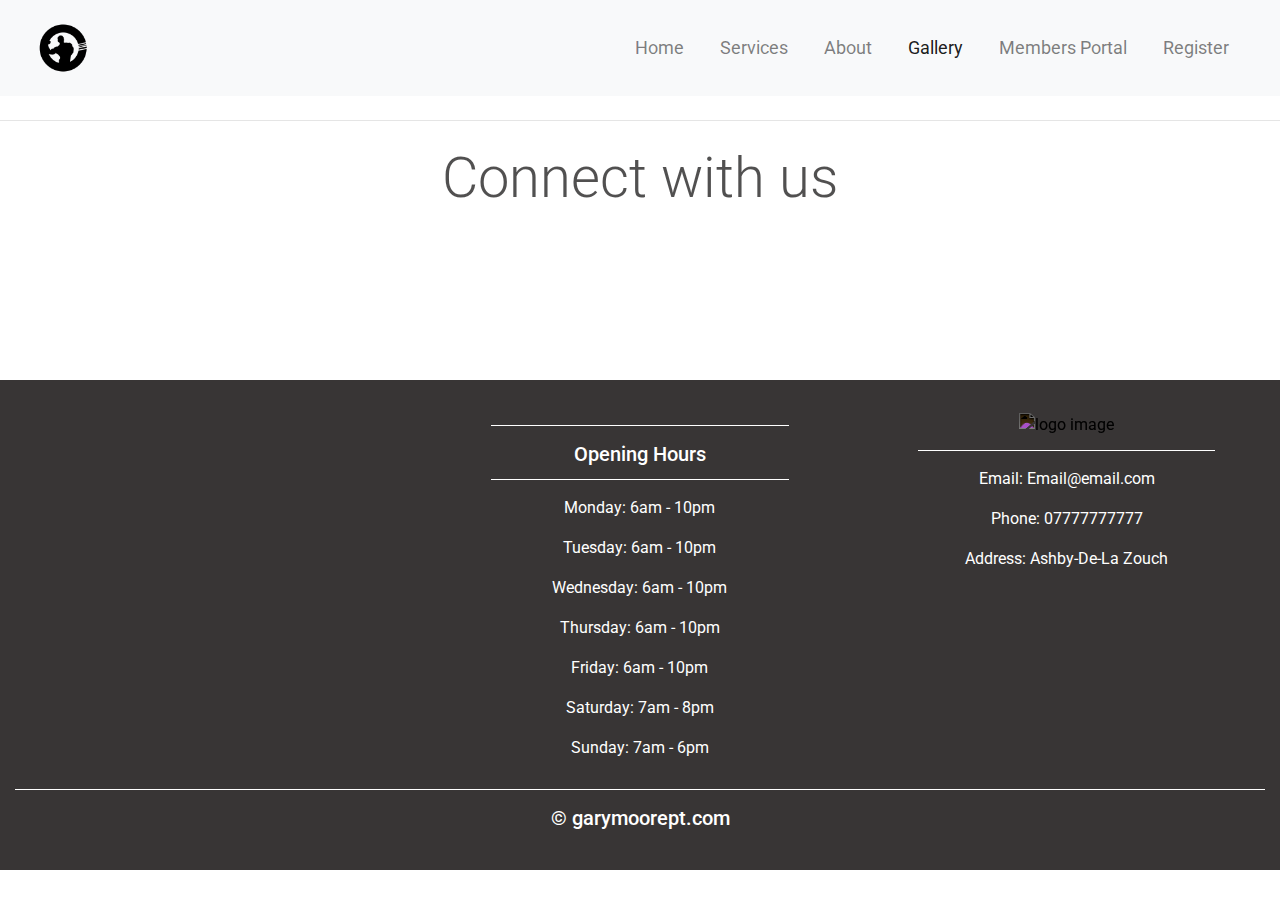
==== gallery.html @ 828abf27 "added start of gallery page" ====
<!DOCTYPE html>
<html lang="en">
<head>
    <meta charset="UTF-8">
    <meta name="viewport" content="width=device-width, initial-scale=1.0">
    <meta http-equiv="X-UA-Compatible" content="ie=edge">
    <link href="https://fonts.googleapis.com/css?family=Roboto&display=swap" rel="stylesheet">
    <link rel="stylesheet" href="https://stackpath.bootstrapcdn.com/bootstrap/4.4.1/css/bootstrap.min.css" integrity="sha384-Vkoo8x4CGsO3+Hhxv8T/Q5PaXtkKtu6ug5TOeNV6gBiFeWPGFN9MuhOf23Q9Ifjh" crossorigin="anonymous">
    <script src="https://kit.fontawesome.com/8a0d422d02.js" crossorigin="anonymous"></script>
    <link rel="stylesheet" href="style.css">
    <title>Gary Moore PT</title>
</head>
<body>
                    <!---Bootstrap Navbar-->
    <nav class='navbar navbar-expand-md navbar-light bg-light sticky-top'>
        <div class="container-fluid">
            <a class="navbar-logo" href='index.html'><img src='images/logo.png' alt='company logo' id="companyLogo"></a>
                <button class="navbar-toggler" type="button" data-toggle="collapse" data-target="#responsiveNavbar">
                    <span class='navbar-toggler-icon'></span>
                </button>
                    <div class="collapse navbar-collapse" id='responsiveNavbar'>
                        <ul class="navbar-nav ml-auto">
                            <li class='nav-item'>
                                <a class="nav-link" href="index.html">Home</a>
                            </li>
                            <li class='nav-item'>
                                <a class="nav-link" href="#serviceSection">Services</a>
                            </li>
                            <li class='nav-item'>
                                <a class="nav-link" href="#aboutSection">About</a>
                            </li>
                            <li class='nav-item'>
                                <a class="nav-link active" href="gallery.html">Gallery</a>
                            </li>
                            <li class='nav-item'>
                                <a class="nav-link" href="member_portal.html">Members Portal</a>
                            </li>
                            <li class='nav-item'>
                                <a class="nav-link" href="sign_up.html">Register</a>
                            </li>
                        </ul>
                    </div>
        </div>
    </nav>

            <hr class='my-4'> 
                        <!---Social connection-->
<div class="container-fluid padding">
    <div class="row text-center padding">
        <div class="col-12">
            <h2 class="display-4">Connect with us</h2>
        </div>
            <div class="col-12 social padding">
                <a href="#"><i class="fab fa-facebook"></i></a>
                <a href="#"><i class="fab fa-instagram"></i></a>
                <a href="#"><i class="fab fa-twitter"></i></a>
                <a href="#"><i class="fab fa-google-plus-g"></i></a>
                <a href="#"><i class="fab fa-linkedin"></i></a>
            </div>
    </div>
</div>
                    <!---Footer-->
    <footer>
        <div class="container-fluid padding">
            <div class="row text-center">
                <div class="col-md-4">
                    <iframe width="100%" height="100%"style="border:0" src="https://www.google.com/maps/embed/v1/place?q=place_id:ChIJoyYH3VL7eUgRGLC-rY9n6H8&key=AIzaSyBdzYyNdBvNU3rtO-vLR3D1txuIoy6WKqI" allowfullscreen></iframe>
                </div>                  
                    <div class="col-md-4">
                        <hr class="light">
                            <h5>Opening Hours</h5>
                                <hr class="light">
                                    <p>Monday: 6am - 10pm</p>
                                    <p>Tuesday: 6am - 10pm</p>
                                    <p>Wednesday: 6am - 10pm</p>
                                    <p>Thursday: 6am - 10pm</p>
                                    <p>Friday: 6am - 10pm</p>
                                    <p>Saturday: 7am - 8pm</p>
                                    <p>Sunday: 7am - 6pm</p>
                    </div>
                        <div class="col-md-4">
                            <img src="images/minilogo.png" alt="logo image" id="logoImage">
                                <hr class="light">
                                        <p>Email: Email@email.com</p>
                                        <p>Phone: 07777777777</p>
                                        <p>Address: Ashby-De-La Zouch</p>
                        </div>
                            <div class="col-12">
                                <hr class="light-full">
                                    <h5>&copy; garymoorept.com</h5>
                            </div>
                </div>
        </div>
    </footer>
        <script src="https://code.jquery.com/jquery-3.3.1.slim.min.js" integrity="sha384-q8i/X+965DzO0rT7abK41JStQIAqVgRVzpbzo5smXKp4YfRvH+8abtTE1Pi6jizo" crossorigin="anonymous"></script>
        <script src="https://cdnjs.cloudflare.com/ajax/libs/popper.js/1.14.7/umd/popper.min.js" integrity="sha384-UO2eT0CpHqdSJQ6hJty5KVphtPhzWj9WO1clHTMGa3JDZwrnQq4sF86dIHNDz0W1" crossorigin="anonymous"></script>
        <script src="https://stackpath.bootstrapcdn.com/bootstrap/4.3.1/js/bootstrap.min.js" integrity="sha384-JjSmVgyd0p3pXB1rRibZUAYoIIy6OrQ6VrjIEaFf/nJGzIxFDsf4x0xIM+B07jRM" crossorigin="anonymous"></script>

</body>
</html>
---- style.css ----
@import url('https://fonts.googleapis.com/css?family=Roboto&display=swap');

html, body{
    height: 100%;
    width: 100%;
    font-family: 'roboto', sans-serif;
    color: rgba(24, 23, 23, 0.753)
}

/*---NavBar---*/

.navbar{
    padding: 8px;
}

.navbar-nav li {
    padding-right: 20px;
}

#companyLogo {
    width: 80px;
    height: 80px;
}

.nav-link{
    font-size: 17.5px !important; 
}

/*---Background Image---*/

.hero-image {
  background-image: linear-gradient(rgba(0, 0, 0, 0.6), rgba(0, 0, 0, 0.6)), url("images/background.png");
  height: 60%;
  background-position: center;
  background-repeat: no-repeat;
  background-size: cover;
  position: relative;
}

.hero-text {
  text-align: center;
  position: absolute;
  top: 50%;
  left: 50%;
  transform: translate(-50%, -50%);
  color: rgba(255, 255, 255, 0.658);
  text-transform: uppercase;
  text-shadow: 1px 1px 15px black;
}

#heroPara{
  color: rgba(255, 255, 255, 0.658);
  text-shadow: 1px 1px 15px black;
  font-weight: 600;
  text-transform: lowercase;
}

/*---Buttons---*/

#coverButton {
    color:white;
    background-color: rgba(34, 33, 33, 0.836);
    border: 1px solid white;
}

#coverButton:hover {
    background-color: rgba(15, 15, 15, 0.986);
    border: 1px solid white;
}

/*---Padding---*/

.padding{
    padding-bottom: 32px;
}

/*---Welcome---*/

.welcome{
    width: 75%;
    margin: 0 auto;
    padding-top: 32px;
}

.welcome hr {
    border-top: 2px solid rgba(49, 48, 48, 0.753);
    width: 95%;
    margin-top: 5px;
    margin-bottom: 16px;
}

/*---Jumbotron---*/

.jumbotron{
    padding: 16px;
    border-radius: 0;
}

/*---Features---*/

.fa-dumbbell{
    color: rgba(22, 48, 167, 0.986);
}

.fa-apple-alt{
    color:rgba(23, 143, 23, 0.986);
}

.fa-spa{
    color:rgb(228, 98, 11);
}

.fas{
    font-size: 35px;
    margin: 16px;
}

/*---Lead Paragraphs---*/

.lead{
    text-align: center;
}

/*---Profiles---*/

#meetTrainer{
    padding-bottom: 30px;
    margin-top: 0;
}

/*---Profile Pictures---*/

.card-img-top{
    height: 250px;
}

/*---Gym Ethos---*/

#gymEthos{
    padding-top: 20px;
}

#ethosPara{
    padding-top: 10px;
}

/*---Client Reviews---*/

#reviewHeading{
    margin-top: 10px;
}

#clientReview{
    background-color: rgba(36, 33, 33, 0.26);
    text-align: center;
    margin-top: 15px;
}

#reviewContent{
    padding-top: 15px;
    padding-bottom: 15px;
}

strong{
    color: blue;
}

#joinNow{
    margin-bottom: 20px;
}

/*---Form Container---*/

.form-container{
    background-color:whitesmoke;
    padding:30px;
    border-radius: 10px;
    box-shadow: 0px 0px 10px #000;
    margin-top: 10px;
}

/*---Social Icons---*/

.social{
    font-size: 73px;
    padding: 48px;
}

.fa-facebook{
    color: #3b5998;
}

.fa-instagram{
    color: #fb3958;
}

.fa-twitter{
    color: #00aced;
}

.fa-google-g-plus{
    color: #dd4b39;
}

.fa-linkedin{
    color: #0e76a8;
}

.fa-facebook:hover,
.fa-instagram:hover,
.fa-twitter:hover,
.fa-google-g-plus,
.fa-linkedin:hover{
 color: rgba(15, 15, 15, 0.986);
}

/*---Footer--*/

footer{
    background-color: rgba(53, 50, 50, 0.986);
    color: white;
    padding-top: 32px; 
}

hr.light{
    border-top: 1px solid white;
    width:75%;
    margin-top: 13px;
    margin-bottom: 16px; 
}

#logoImage{
    height: 50%;
    width: 50%;
    filter: invert(100%);
}

hr.light-full{
    border-top: 1px solid white;
    width:100%;
    margin-top: 13px;
    margin-bottom: 16px; 
}

/*---Media Queries---*/

@media (max-width: 992px){
    .social a{
        font-size: 60px;
        padding: 20px;
    }
}
@media (max-width: 768px){
    .hero-text{
        top: 45%;
        font-size: 100%;
        font-weight: 400;
        padding-bottom: 3px;
    }
    #coverButton{
        font-size: 95%;
        padding: 8px 14px;
    }
    .display-4{
        font-size: 200%;
    }

    .social a{
        font-size: 40px;
        padding: 10px;
    }    
}
@media (max-width: 576px){
        .hero-text{
        top: 40%;
        font-size: 90%;
        font-weight: 300;
        padding-bottom: 2px;
    }
    #coverButton{
        font-size: 90%;
        padding: 4px 8px;
    }
    .display-4{
        font-size: 150%;
    }

    .social a{
        font-size: 30px;
        padding: 6px;
    }    
    
}
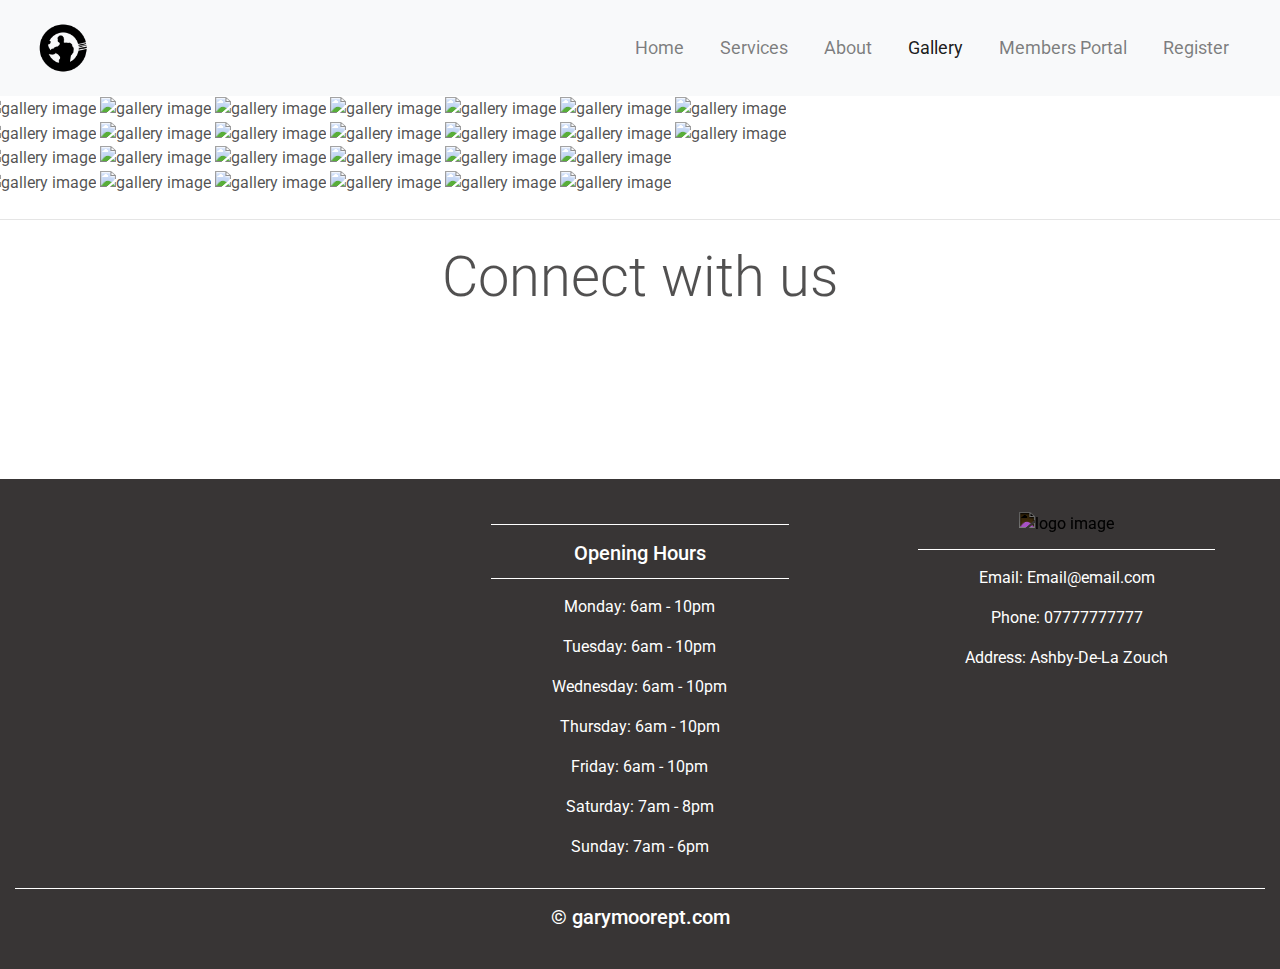
==== commit 5859dec8: "added code comments" ====
--- a/gallery.html
+++ b/gallery.html
@@ -14,7 +14,7 @@
                     <!---Bootstrap Navbar-->
     <nav class='navbar navbar-expand-md navbar-light bg-light sticky-top'>
         <div class="container-fluid">
-            <a class="navbar-logo" href='index.html'><img src='images/logo.png' alt='company logo' id="companyLogo"></a>
+            <a class="navbar-logo" href='index.html'><img src='images/logo.png' alt='company logo' id="companyLogo"></a> <!---image in header links to homepage-->
                 <button class="navbar-toggler" type="button" data-toggle="collapse" data-target="#responsiveNavbar">
                     <span class='navbar-toggler-icon'></span>
                 </button>
@@ -24,13 +24,13 @@
                                 <a class="nav-link" href="index.html">Home</a>
                             </li>
                             <li class='nav-item'>
-                                <a class="nav-link" href="#serviceSection">Services</a>
+                                <a class="nav-link" href="index.html#serviceSection">Services</a>
                             </li>
                             <li class='nav-item'>
-                                <a class="nav-link" href="#aboutSection">About</a>
+                                <a class="nav-link" href="index.html#aboutSection">About</a>
                             </li>
                             <li class='nav-item'>
-                                <a class="nav-link active" href="gallery.html">Gallery</a>
+                                <a class="nav-link active" href="gallery.html">Gallery</a> <!---gallery is the current page and is highlighted in navbar-->
                             </li>
                             <li class='nav-item'>
                                 <a class="nav-link" href="member_portal.html">Members Portal</a>
@@ -42,7 +42,44 @@
                     </div>
         </div>
     </nav>
+                <!---Image Gallery - taken from W3 schools-->
 
+        <div class="row" id="galleryRow">
+  <div class="column" id="galleryColumn">
+    <img src="gallery/1.png" alt='gallery image'>
+    <img src="gallery/2.png" alt='gallery image'>
+    <img src="gallery/3.png" alt='gallery image'>
+    <img src="gallery/4.png" alt='gallery image'>
+    <img src="gallery/5.png" alt='gallery image'>
+    <img src="gallery/6.png" alt='gallery image'>
+    <img src="gallery/7.png" alt='gallery image'>
+  </div>
+  <div class="column" id="galleryColumn">
+    <img src="gallery/8.png" alt='gallery image'>
+    <img src="gallery/9.png" alt='gallery image'>
+    <img src="gallery/10.png" alt='gallery image'>
+    <img src="gallery/11.png" alt='gallery image'>
+    <img src="gallery/12.png" alt='gallery image'>
+    <img src="gallery/13.png" alt='gallery image'>
+    <img src="gallery/26.png" alt='gallery image'>
+  </div>
+  <div class="column" id="galleryColumn">
+    <img src="gallery/14.png" alt='gallery image'>
+    <img src="gallery/15.png" alt='gallery image'>
+    <img src="gallery/16.png" alt='gallery image'>
+    <img src="gallery/17.png" alt='gallery image'>
+    <img src="gallery/18.png" alt='gallery image'>
+    <img src="gallery/19.png" alt='gallery image'>
+  </div>
+  <div class="column" id="galleryColumn">
+    <img src="gallery/21.png" alt='gallery image'>
+    <img src="gallery/22.png" alt='gallery image'>
+    <img src="gallery/23.png" alt='gallery image'>
+    <img src="gallery/24.png" alt='gallery image'>
+    <img src="gallery/25.png" alt='gallery image'>
+    <img src="gallery/27.png" alt='gallery image'>
+  </div>
+</div>
             <hr class='my-4'> 
                         <!---Social connection-->
 <div class="container-fluid padding">
@@ -51,11 +88,11 @@
             <h2 class="display-4">Connect with us</h2>
         </div>
             <div class="col-12 social padding">
-                <a href="#"><i class="fab fa-facebook"></i></a>
-                <a href="#"><i class="fab fa-instagram"></i></a>
-                <a href="#"><i class="fab fa-twitter"></i></a>
-                <a href="#"><i class="fab fa-google-plus-g"></i></a>
-                <a href="#"><i class="fab fa-linkedin"></i></a>
+                <a href="https://www.facebook.com/" target="blank"><i class="fab fa-facebook"></i></a>
+                <a href="https://www.instagram.com/" target="blank"><i class="fab fa-instagram"></i></a>
+                <a href="https://www.twitter.com/" target="blank"><i class="fab fa-twitter"></i></a>
+                <a href="https://www.google.com/" target="blank"><i class="fab fa-google-plus-g"></i></a>
+                <a href="https://www.linkedin.com/" target="blank"><i class="fab fa-linkedin"></i></a>
             </div>
     </div>
 </div>
